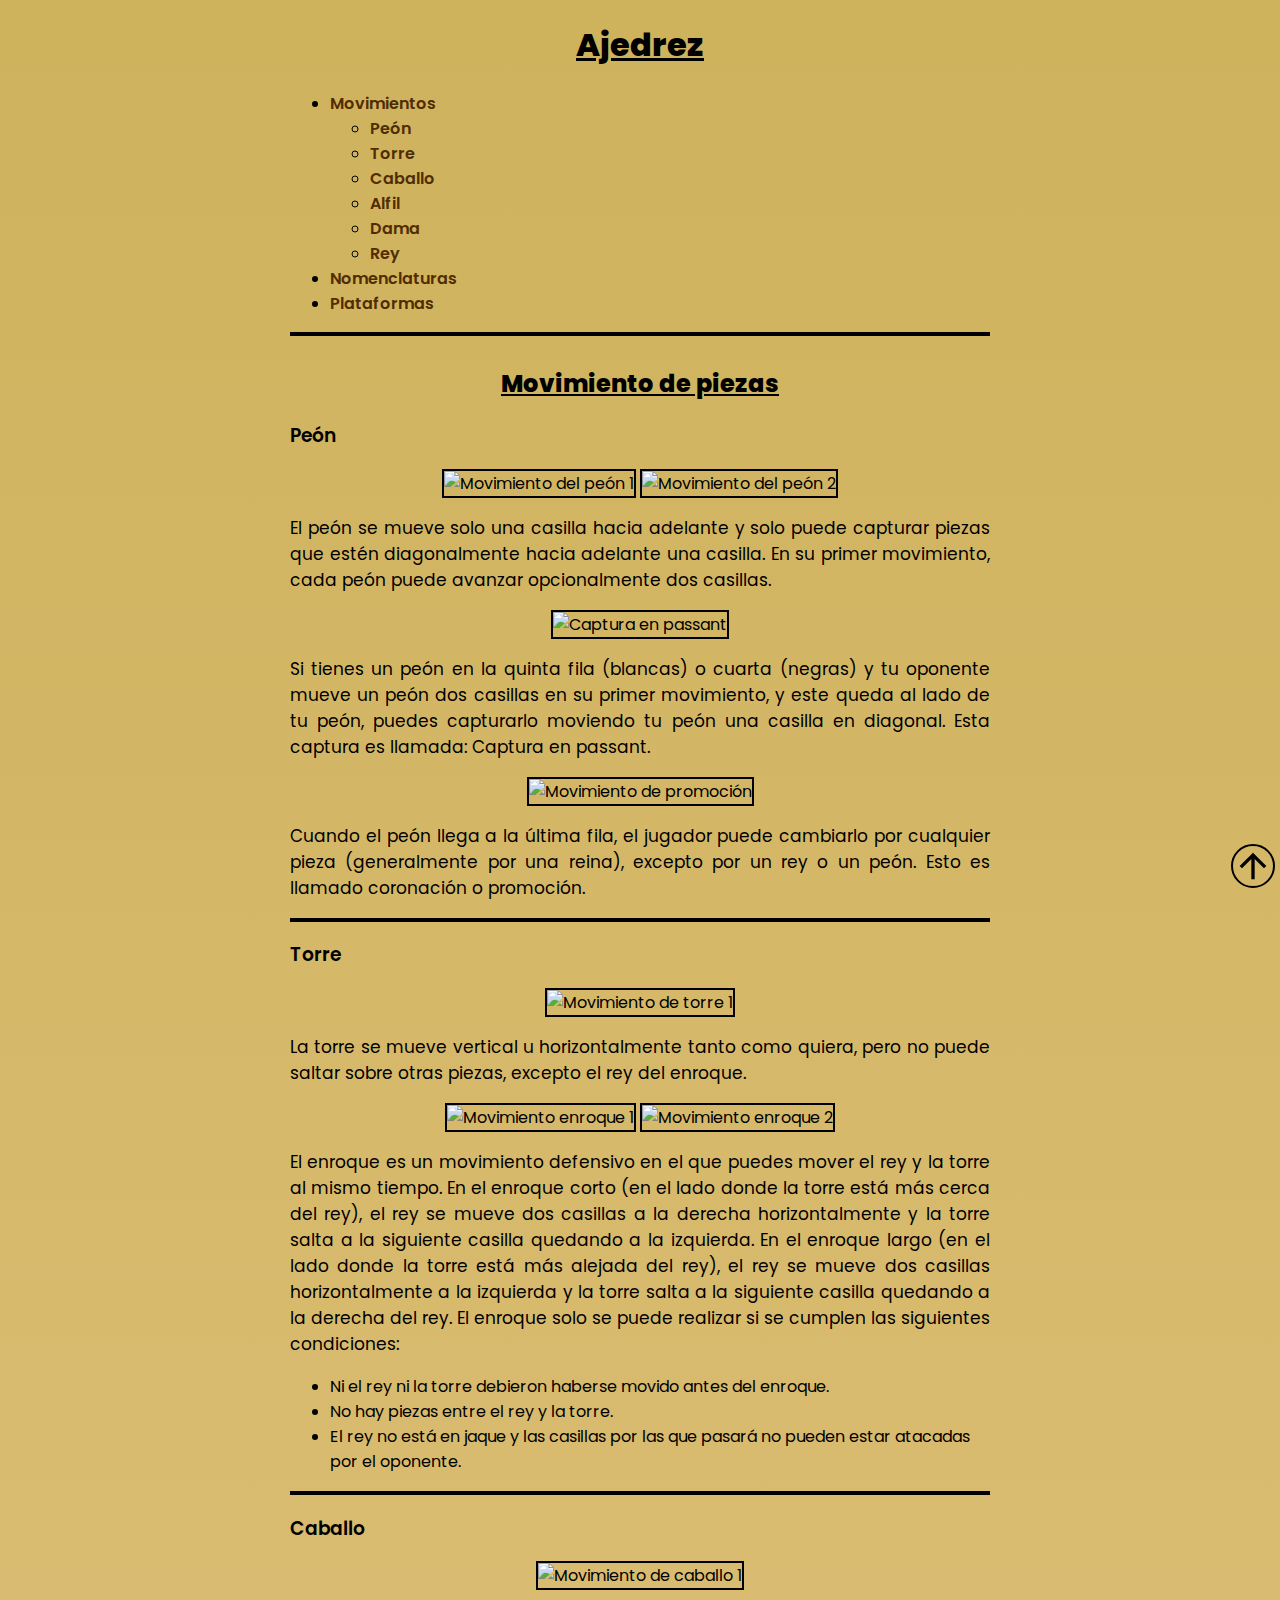
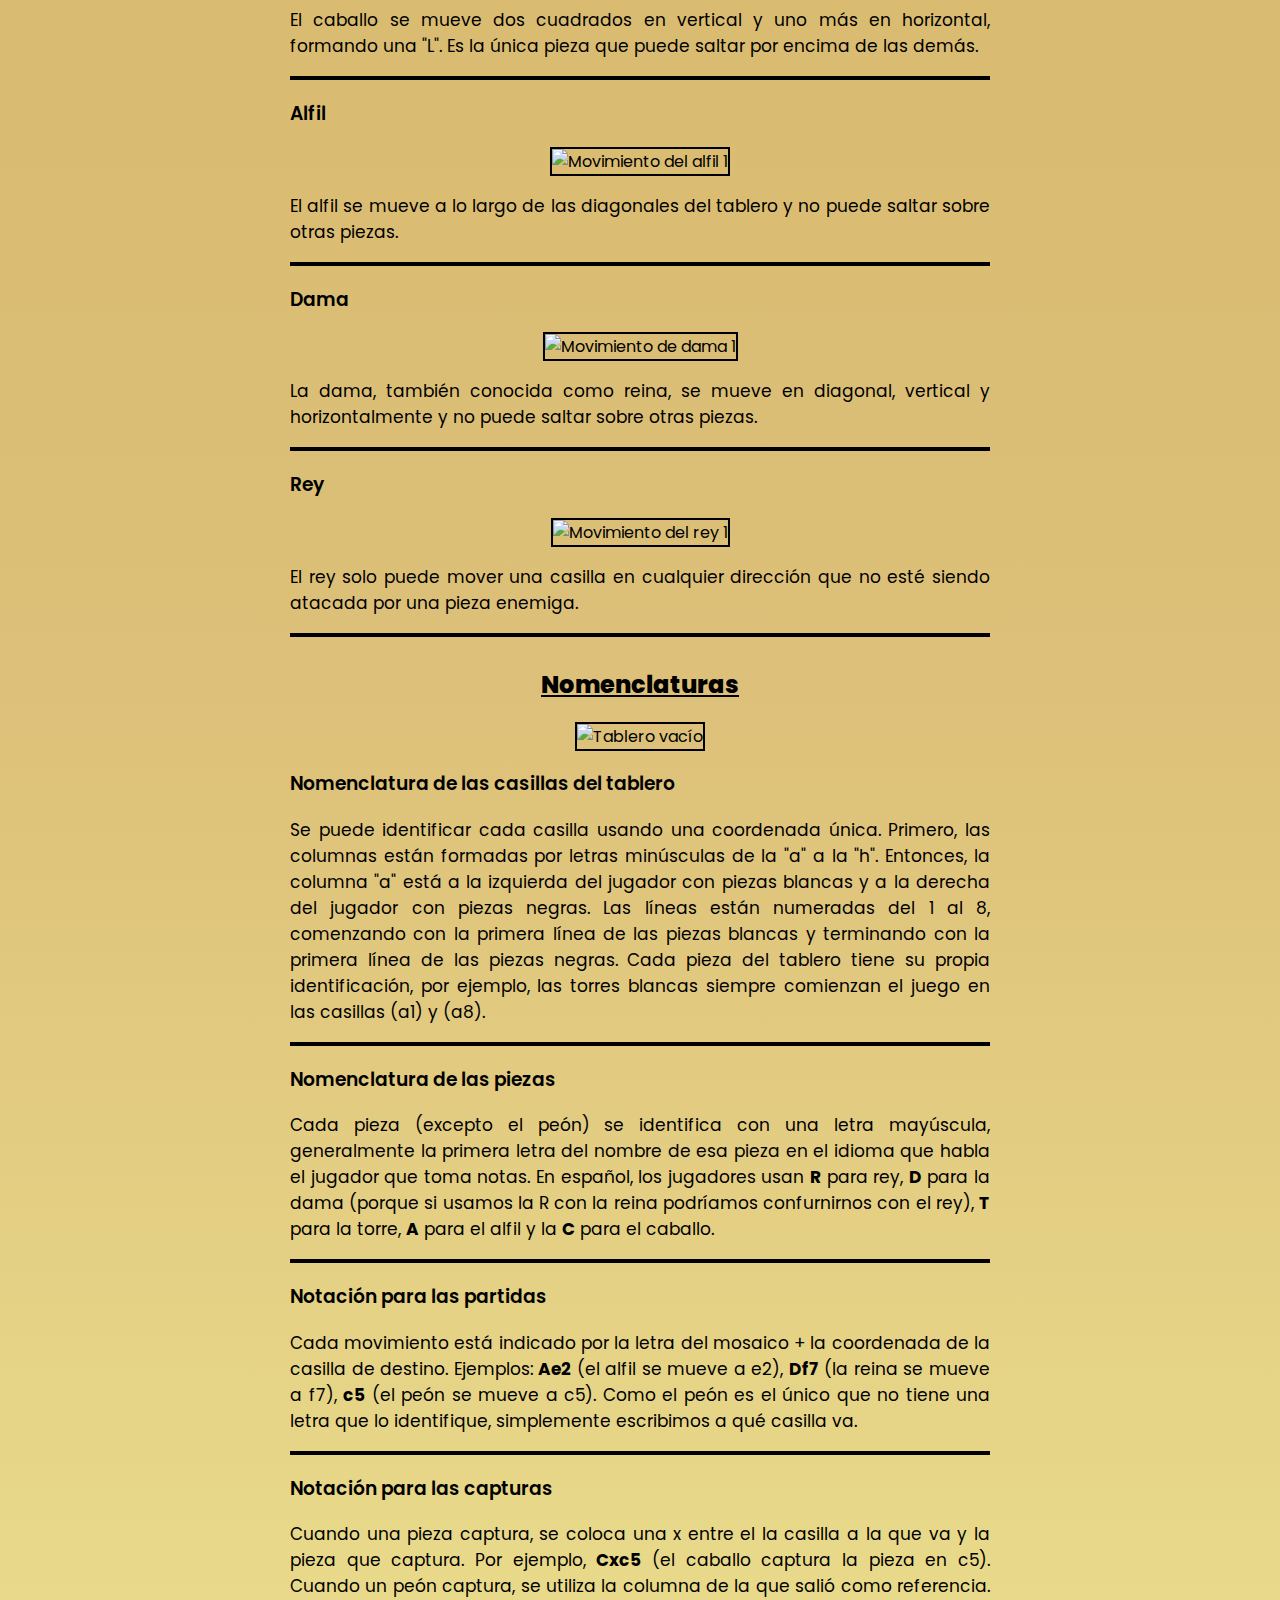
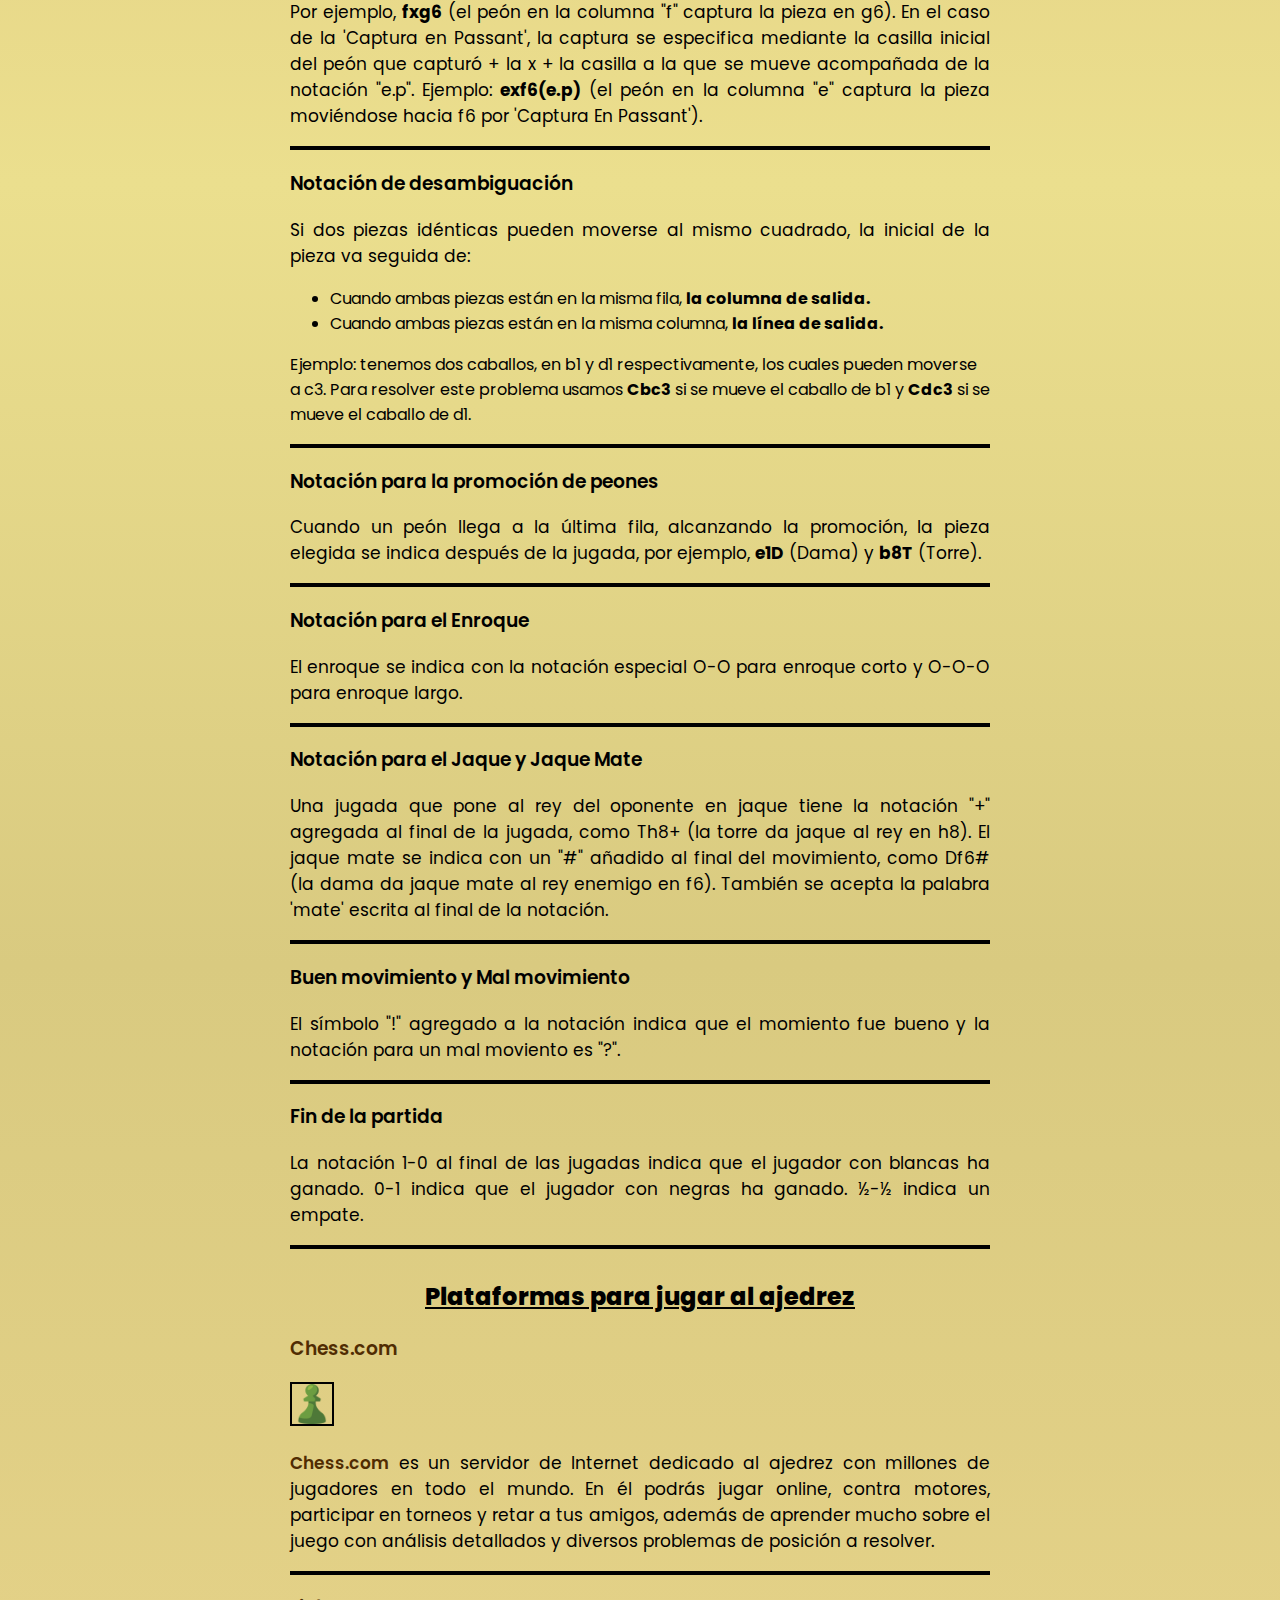
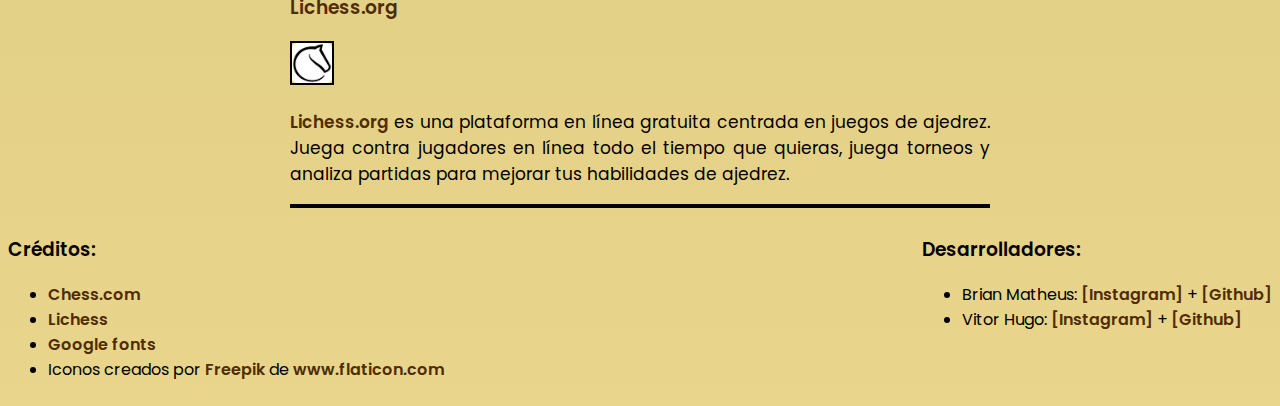
==== es/index.html @ 7b6172d3 "Localização em espanhol" ====
<!DOCTYPE html>
<html lang="es">
<head>
	<title>Projetito 0</title>
	
	<!-- Versões traduzidas -->
	<link rel="alternate" hreflang="es" href="https://bateria-instantanea.github.io/Xeque-mate/es/index.html">
	<link rel="alternate" hreflang="pt-br" href="https://bateria-instantanea.github.io/Xeque-mate/index.html">
	<link rel="alternate" hreflang="x-default" href="https://bateria-instantanea.github.io/Xeque-mate/index.html">

    <meta charset="UTF-8">
    <meta name="viewport" content="width=device-width, initial-scale=1.0">

	<!-- Verificação de proprietário (para indexação no Google) -->
	<meta name="google-site-verification" content="dOoVchnnVlzJz77tsuXGXCmCwkpt1cC9UFJWLKRhOBQ" />
	<meta name="google-site-verification" content="RnSylDubdp6pdts9Q6fxWsNJtdW5m_D2-p_ktTG3mzs" />

    <!-- Estilos -->
    <link rel="stylesheet" href="style.css">
    <!-- Favicon -->
    <link rel="shortcut icon" href="../img/favicon.png" type="image/x-icon">

    <!-- Fonte Poppins 400, 600 e 800 -->
    <link rel="preconnect" href="https://fonts.googleapis.com">
    <link rel="preconnect" href="https://fonts.gstatic.com" crossorigin>
    <link href="https://fonts.googleapis.com/css2?family=Poppins:wght@400;600;800&display=swap" rel="stylesheet">

    <!-- Meta tags para Whatsapp -->
    <meta property="og:locale" content="pt_BR">
    <meta property="og:type" content="website">
    <meta property="og:title" content="Jaque mate">
    <meta property="og:description" content="Sitio para enseñar sobre el universo del ajedrez">
    <meta property="og:url" content="https://bateria-instantanea.github.io/Xeque-Mate/es/">
    <meta property="og:image" content="https://i.imgur.com/ClDw9D3.png">
    <meta property="og:image:alt" content="Logotipo del sitio web">
    <meta property="og:image:width" content="256">
    <meta property="og:image:height" content="256">

	<!-- Global site tag (gtag.js) - Google Analytics -->
	<script async src="https://www.googletagmanager.com/gtag/js?id=G-D18ZMM2030"></script>
	<script>
	  window.dataLayer = window.dataLayer || [];
	  function gtag(){dataLayer.push(arguments);}
	  gtag('js', new Date());

	  gtag('config', 'G-D18ZMM2030');
	</script>
</head>

<body>
	<main>
        <h1 id="Inicio">Ajedrez</h1>

        <section id="Sumario">
            <ul>
                <li>
                    <a href="#Movimentos">Movimientos</a>

                    <ul>
                        <li><a href="#Peao">Peón</a></li>
                        <li><a href="#Torre">Torre</a></li>
                        <li><a href="#Cavalo">Caballo</a></li>
                        <li><a href="#Bispo">Alfil</a></li>
                        <li><a href="#Dama">Dama</a></li>
                        <li><a href="#Rei">Rey</a></li>
                    </ul>
                </li>
                <li><a href="#Nomenclaturas">Nomenclaturas</a></li>
                <li><a href="#Plataformas">Plataformas</a></li>
            </ul>
        </section>

        <hr>

        <section id="Movimentos">
            <h2>Movimiento de piezas</h2>
            
            <div id="Peao">
                <h3>Peón</h3>

                <article class="Explicacoes">
                    <div class="Imagens">
                        <img src="https://i.imgur.com/YVvViYS.png" loading="lazy" alt="Movimiento del peón 1" width="250" height="250">
                        <img src="https://i.imgur.com/ZDDEuqg.png" loading="lazy" alt="Movimiento del peón 2" width="250" height="250">
                    </div>

                    <p>
                        El peón se mueve solo una casilla hacia adelante y solo puede capturar piezas que estén diagonalmente hacia adelante una casilla.
						En su primer movimiento, cada peón puede avanzar opcionalmente dos casillas.
                    </p>
                </article>

                <article class="Explicacoes">
                    <div class="Imagens">
                        <img src="https://i.imgur.com/vJTpr0J.png" loading="lazy" alt="Captura en passant" width="250" height="250">
                    </div>
                    
                    <p>
						Si tienes un peón en la quinta fila (blancas) o cuarta (negras) y tu oponente mueve un peón dos casillas en su primer movimiento,
						y este queda al lado de tu peón, puedes capturarlo moviendo tu peón una casilla en diagonal. Esta captura es llamada: Captura en passant.
                    </p>
                </article>

                <article class="Explicacoes">
                    <div class="Imagens">
                        <img src="https://i.imgur.com/XRJH0ER.png" loading="lazy" alt="Movimiento de promoción" width="250" height="250">
                    </div>

                    <p>
                        Cuando el peón llega a la última fila, el jugador puede cambiarlo por cualquier pieza (generalmente por una reina), excepto por un rey o un peón. Esto es llamado coronación o promoción.
                    </p>
                </article>
            </div>

            <hr>

            <div id="Torre">
                <h3>Torre</h3>

                <article class="Explicacoes">
                    <div class="Imagens">
                        <img src="https://i.imgur.com/38pUzsE.png" loading="lazy" alt="Movimiento de torre 1" width="250" height="250">
                    </div>

                    <p>
                        La torre se mueve vertical u horizontalmente tanto como quiera, pero no puede saltar sobre otras piezas, excepto el rey del enroque.
                    </p>
                </article>

                <article class="Explicacoes">
                    <div class="Imagens">
                        <img src="https://i.imgur.com/h01ChN6.png" loading="lazy" alt="Movimiento enroque 1" width="250" height="250">
                        <img src="https://i.imgur.com/Wt2H9Zc.png" loading="lazy" alt="Movimiento enroque 2" width="250" height="250">
                    </div>
                    
                    <p>
						El enroque es un movimiento defensivo en el que puedes mover el rey y la torre al mismo tiempo. En el enroque corto (en el lado donde la torre está más cerca del rey), el rey se mueve dos casillas
						a la derecha horizontalmente y la torre salta a la siguiente casilla quedando a la izquierda. En el enroque largo (en el lado donde la torre está más alejada del rey), el rey se mueve dos casillas
						horizontalmente a la izquierda y la torre salta a la siguiente casilla quedando a la derecha del rey. 
						El enroque solo se puede realizar si se cumplen las siguientes condiciones:
                        <ul>
                            <li>Ni el rey ni la torre debieron haberse movido antes del enroque.</li>
                            <li>No hay piezas entre el rey y la torre.</li>
                            <li>El rey no está en jaque y las casillas por las que pasará no pueden estar atacadas por el oponente.</li>
                        </ul>
                    </p>
                </article>
            </div>

            <hr>

            <div id="Cavalo">
                <h3>Caballo</h3>

                <article class="Explicacoes">
                    <div class="Imagens">
                        <img src="https://i.imgur.com/8AWFNFF.png" loading="lazy" alt="Movimiento de caballo 1" width="250" height="250">
                    </div>
                    
                    <p>
						El caballo se mueve dos cuadrados en vertical y uno más en horizontal, formando una "L".
						Es la única pieza que puede saltar por encima de las demás.
                    </p>
                </article>
            </div>

            <hr>

            <div id="Bispo">
                <h3>Alfil</h3>

                <article class="Explicacoes">
                    <div class="Imagens">
                        <img src="https://i.imgur.com/DxrFFxV.png" loading="lazy" alt="Movimiento del alfil 1" width="250" height="250">
                    </div>
                    
                    <p>
                        El alfil se mueve a lo largo de las diagonales del tablero y no puede saltar sobre otras piezas.
                    </p>
                </article>
            </div>

            <hr>

            <div id="Dama">
                <h3>Dama</h3>

                <article class="Explicacoes">
                    <div class="Imagens">
                        <img src="https://i.imgur.com/F1ZVh2W.png" loading="lazy" alt="Movimiento de dama 1" width="250" height="250">
                    </div>
                    
                    <p>
                        La dama, también conocida como reina, se mueve en diagonal, vertical y horizontalmente y no puede saltar sobre otras piezas.
                    </p>
                </article>
            </div>

            <hr>

            <div id="Rei">
                <h3>Rey</h3>

                <article class="Explicacoes">
                    <div class="Imagens">
                        <img src="https://i.imgur.com/6kdKipu.png" loading="lazy" alt="Movimiento del rey 1" width="250" height="250">
                    </div>
                    
                    <p>
                        El rey solo puede mover una casilla en cualquier dirección que no esté siendo atacada por una pieza enemiga.
                    </p>
                </article>
            </div>
        </section>

        <hr>

        <section id="Nomenclaturas">
            <h2>Nomenclaturas</h2>   

            <article class="Explicacoes">
                <div class="Imagens">
                    <img src="https://i.imgur.com/SPF8Di8.png" loading="lazy" alt="Tablero vacío" width="300" height="300">
                </div>

                <h3>Nomenclatura de las casillas del tablero</h3>
                <p>
					Se puede identificar cada casilla usando una coordenada única. Primero, las columnas están formadas por letras minúsculas de la "a" a la "h".
					Entonces, la columna "a" está a la izquierda del jugador con piezas blancas y a la derecha del jugador con piezas negras.
					Las líneas están numeradas del 1 al 8, comenzando con la primera línea de las piezas blancas y terminando con la primera línea de las piezas negras. Cada pieza del tablero
					tiene su propia identificación, por ejemplo, las torres blancas siempre comienzan el juego en las casillas (a1) y (a8).
                </p>

                <hr>

                <h3>Nomenclatura de las piezas</h3>
                <p>
					Cada pieza (excepto el peón) se identifica con una letra mayúscula, generalmente la primera letra del nombre de esa pieza en el idioma que habla
					el jugador que toma notas. En español, los jugadores usan <b>R</b> para rey, <b>D</b> para la dama (porque si usamos la R con la reina podríamos confurnirnos con el rey),
					<b>T</b> para la torre, <b>A</b> para el alfil y la <b>C</b> para el caballo.
                </p>

                <hr>

                <h3>Notación para las partidas</h3>
                <p>
					Cada movimiento está indicado por la letra del mosaico + la coordenada de la casilla de destino. Ejemplos: <b>Ae2</b> (el alfil se mueve a e2), <b>Df7</b> (la reina se mueve a f7),
					<b>c5</b> (el peón se mueve a c5). Como el peón es el único que no tiene una letra que lo identifique, simplemente escribimos a qué casilla va.
                </p>

                <hr>

                <h3>Notación para las capturas</h3>
                <p>
					Cuando una pieza captura, se coloca una x entre el la casilla a la que va y la pieza que captura. Por ejemplo, <b>Cxc5</b> (el caballo captura la pieza en c5). Cuando un peón captura,
					se utiliza la columna de la que salió como referencia. Por ejemplo, <b>fxg6</b> (el peón en la columna "f" captura la pieza en g6). En el caso de la 'Captura en Passant',
					la captura se especifica mediante la casilla inicial del peón que capturó + la x + la casilla a la que se mueve acompañada de la notación "e.p".
					Ejemplo: <b>exf6(e.p)</b> (el peón en la columna "e" captura la pieza moviéndose hacia f6 por 'Captura En Passant').
                </p>

                <hr>

                <h3>Notación de desambiguación</h3>
                <p>
                    Si dos piezas idénticas pueden moverse al mismo cuadrado, la inicial de la pieza va seguida de:
                    <ul>
                        <li>Cuando ambas piezas están en la misma fila, <b>la columna de salida.</b></b></li>
                        <li>Cuando ambas piezas están en la misma columna, <b>la línea de salida.</b></li>
                    </ul>
					Ejemplo: tenemos dos caballos, en b1 y d1 respectivamente, los cuales pueden moverse a c3. Para resolver este problema usamos <b>Cbc3</b> si se mueve el caballo de b1
					y <b>Cdc3</b> si se mueve el caballo de d1.
                </p>

                <hr>

                <h3>Notación para la promoción de peones</h3>
                <p>
					Cuando un peón llega a la última fila, alcanzando la promoción, la pieza elegida se indica después de la jugada,
					por ejemplo, <b>e1D</b> (Dama) y <b>b8T</b> (Torre).
                </p>

                <hr>

                <h3>Notación para el Enroque</h3>
                <p>
					El enroque se indica con la notación especial O-O para enroque corto y O-O-O para enroque largo.
                </p>

                <hr>

                <h3>Notación para el Jaque y Jaque Mate</h3>
                <p>
					Una jugada que pone al rey del oponente en jaque tiene la notación "+" agregada al final de la jugada, como Th8+ (la torre da jaque al rey en h8).
					El jaque mate se indica con un "#" añadido al final del movimiento, como Df6# (la dama da jaque mate al rey enemigo en f6).
					También se acepta la palabra 'mate' escrita al final de la notación.
                </p>

                <hr>

                <h3>Buen movimiento y Mal movimiento</h3>
                <p>
                    El símbolo "!" agregado a la notación indica que el momiento fue bueno y la notación para un mal moviento es "?".
                </p>

                <hr>

                <h3>Fin de la partida</h3>
                <p>
                    La notación 1-0 al final de las jugadas indica que el jugador con blancas ha ganado. 0-1 indica que el jugador con negras ha ganado. ½-½ indica un empate.
                </p>
            </article>
        </section>

        <hr>
            
        <section id="Plataformas">
            <h2>Plataformas para jugar al ajedrez</h2>
            
            <article class="Explicacoes">
                <a href="https://www.chess.com/" target="_blank" rel="noreferrer noopener">
                   <h3>Chess.com</h3>
                   <img src="../img/chess.png" alt="chess" width="40" height="40">
                </a>
                <p>
					<a href="https://www.chess.com/" target="_blank" rel="noreferrer noopener">Chess.com</a> es un servidor de Internet dedicado al ajedrez con millones de jugadores en todo el mundo.
					En él podrás jugar online, contra motores, participar en torneos y retar a tus amigos, además de aprender
					mucho sobre el juego con análisis detallados y diversos problemas de posición a resolver.
                </p>
            </article>

            <hr>
            
            <article class="Explicacoes">
                <a href="https://lichess.org/" target="_blank" rel="noreferrer noopener">
                    <h3>Lichess.org</h3>
                    <img src="../img/lichess.png" alt="lichess" width="40" height="40">
                 </a>
                <p>
					<a href="https://lichess.org/" target="_blank" rel="noreferrer noopener">Lichess.org</a> es una plataforma en línea gratuita centrada en juegos de ajedrez. Juega contra
					jugadores en línea todo el tiempo que quieras, juega torneos y analiza partidas para mejorar tus habilidades de ajedrez.
                </p>
            </article>
        </section>

        <hr>

        <a href="#Inicio" id="Topo">
            <img src="../img/up.svg" alt="Arriba" width="40" height="40">
        </a>
    </main>

    <footer>
        <div id="Creditos">
            <h3>Créditos:</h3>

            <ul>
                <li><a href="https://www.chess.com/home" target="_blank" rel="noreferrer noopener">Chess.com</a></li>
                <li><a href="https://lichess.org" target="_blank" rel="noreferrer noopener">Lichess</a></li>
                <li><a href="https://fonts.google.com" target="_blank" rel="noreferrer noopener">Google fonts</a></li>
                <li>
                    Iconos creados por <a href="https://www.freepik.com" title="Freepik" target="_blank" rel="noreferrer noopener">Freepik</a>
                    de <a href="https://www.flaticon.com/br/" title="Flaticon" target="_blank" rel="noreferrer noopener">www.flaticon.com</a>
                </li>
            </ul>
        </div>

        <div id="Desenvolvedores">
            <h3>Desarrolladores:</h3>

            <ul>
                <li>
                    Brian Matheus:
                    <a href="https://www.instagram.com/_brianmatheus_/" target="_blank" rel="noreferrer noopener" title="_brianmatheus_">[Instagram]</a> +
                    <a href="https://github.com/BrianMath" target="_blank" rel="noreferrer noopener" title="BrianMath">[Github]</a>
                </li>
            
                <li>
                    Vitor Hugo:
                    <a href="https://www.instagram.com/vhf273/" target="_blank" rel="noreferrer noopener" title="vhf273">[Instagram]</a> +
                    <a href="https://github.com/Bateria-instantanea" target="_blank" rel="noreferrer noopener" title="Bateria-instantanea">[Github]</a>
                </li>
            </ul>
        </div>
    </footer>
</body>
</html>
---- es/style.css ----
/* ===== Propriedades globais ===== */

html {
    scroll-behavior: smooth;
}

body {
    font-family: 'Poppins', Roboto, sans-serif;
    
    /* Gradiente */
    background: #e9d58b;
    background: -moz-linear-gradient(0deg, #e9d58b 0%, #d9ca80 20%, #ebdf8e 35%, #ddc079 56%, #cfb25c 100%);
    background: -webkit-linear-gradient(0deg, #e9d58b 0%, #d9ca80 20%, #ebdf8e 35%, #ddc079 56%, #cfb25c 100%);
    background: linear-gradient(0deg, #e9d58b 0%, #d9ca80 20%, #ebdf8e 35%, #ddc079 56%, #cfb25c 100%);
    filter: progid:DXImageTransform.Microsoft.gradient(startColorstr="#e9d58b",endColorstr="#cfb25c",GradientType=1);
}

h1, h2 {
    text-align: center;
    text-decoration: underline;

    font-weight: 800;
}

h2 {
    margin-top: 30px;
}

h3 {
    font-weight: 600;
}

p {
    text-align: justify;

    font-size: 17px;
    font-weight: 400;
}

hr, img {
    border: 2px solid #000;
}

a, a:visited {
    color: #502c02;
    font-weight: 600;
    text-decoration: none;
}

a:hover, a:active {
    color: #0c5d80;
    font-size: 18px;
    text-decoration: underline;
}

/* ===== Main ===== */

main {
    max-width: 700px;
    margin: 0 auto;
}

.Imagens {
    text-align: center;
}

/* ===== Topo ===== */

#Topo {
    position: fixed;
    bottom: 5px;
    right: 5px;
}

#Topo img {
    border-radius: 50%;
}

/* ===== Footer ===== */

footer {
    display: flex;
    justify-content: space-between;
}
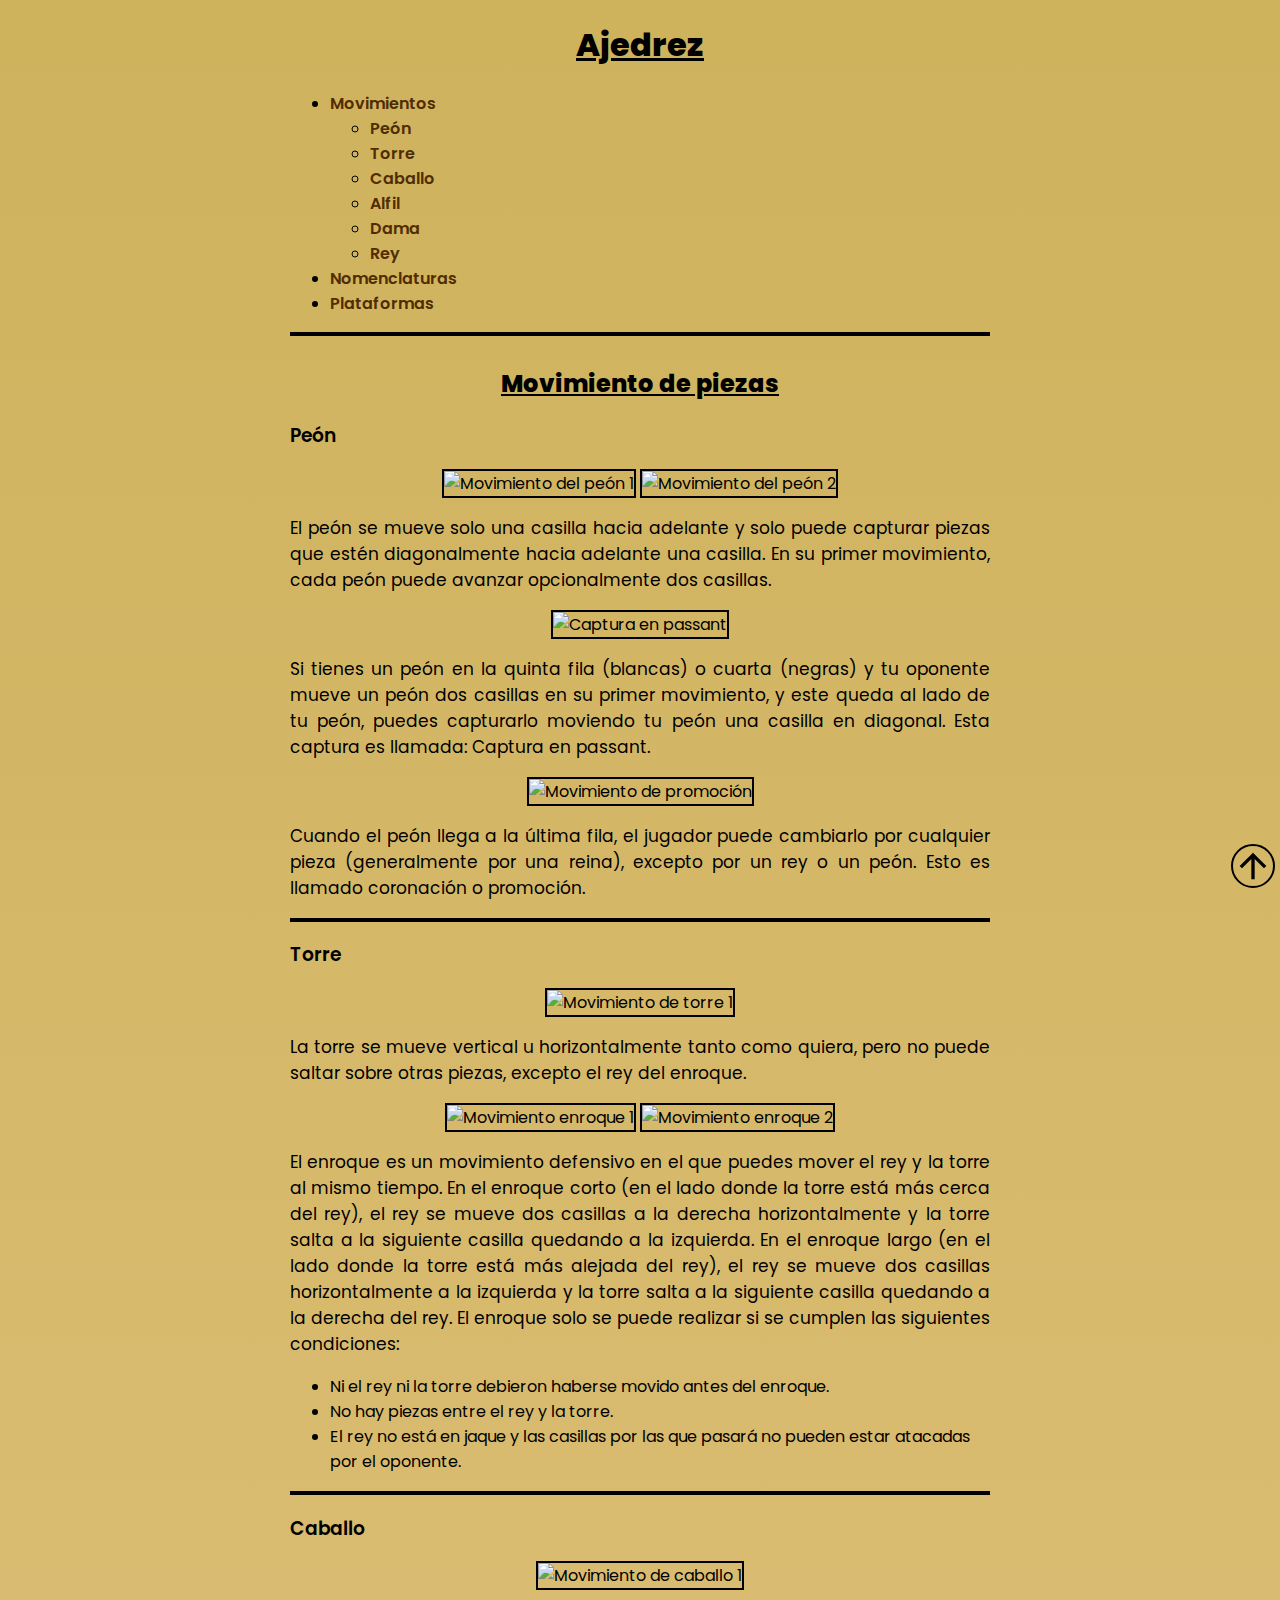
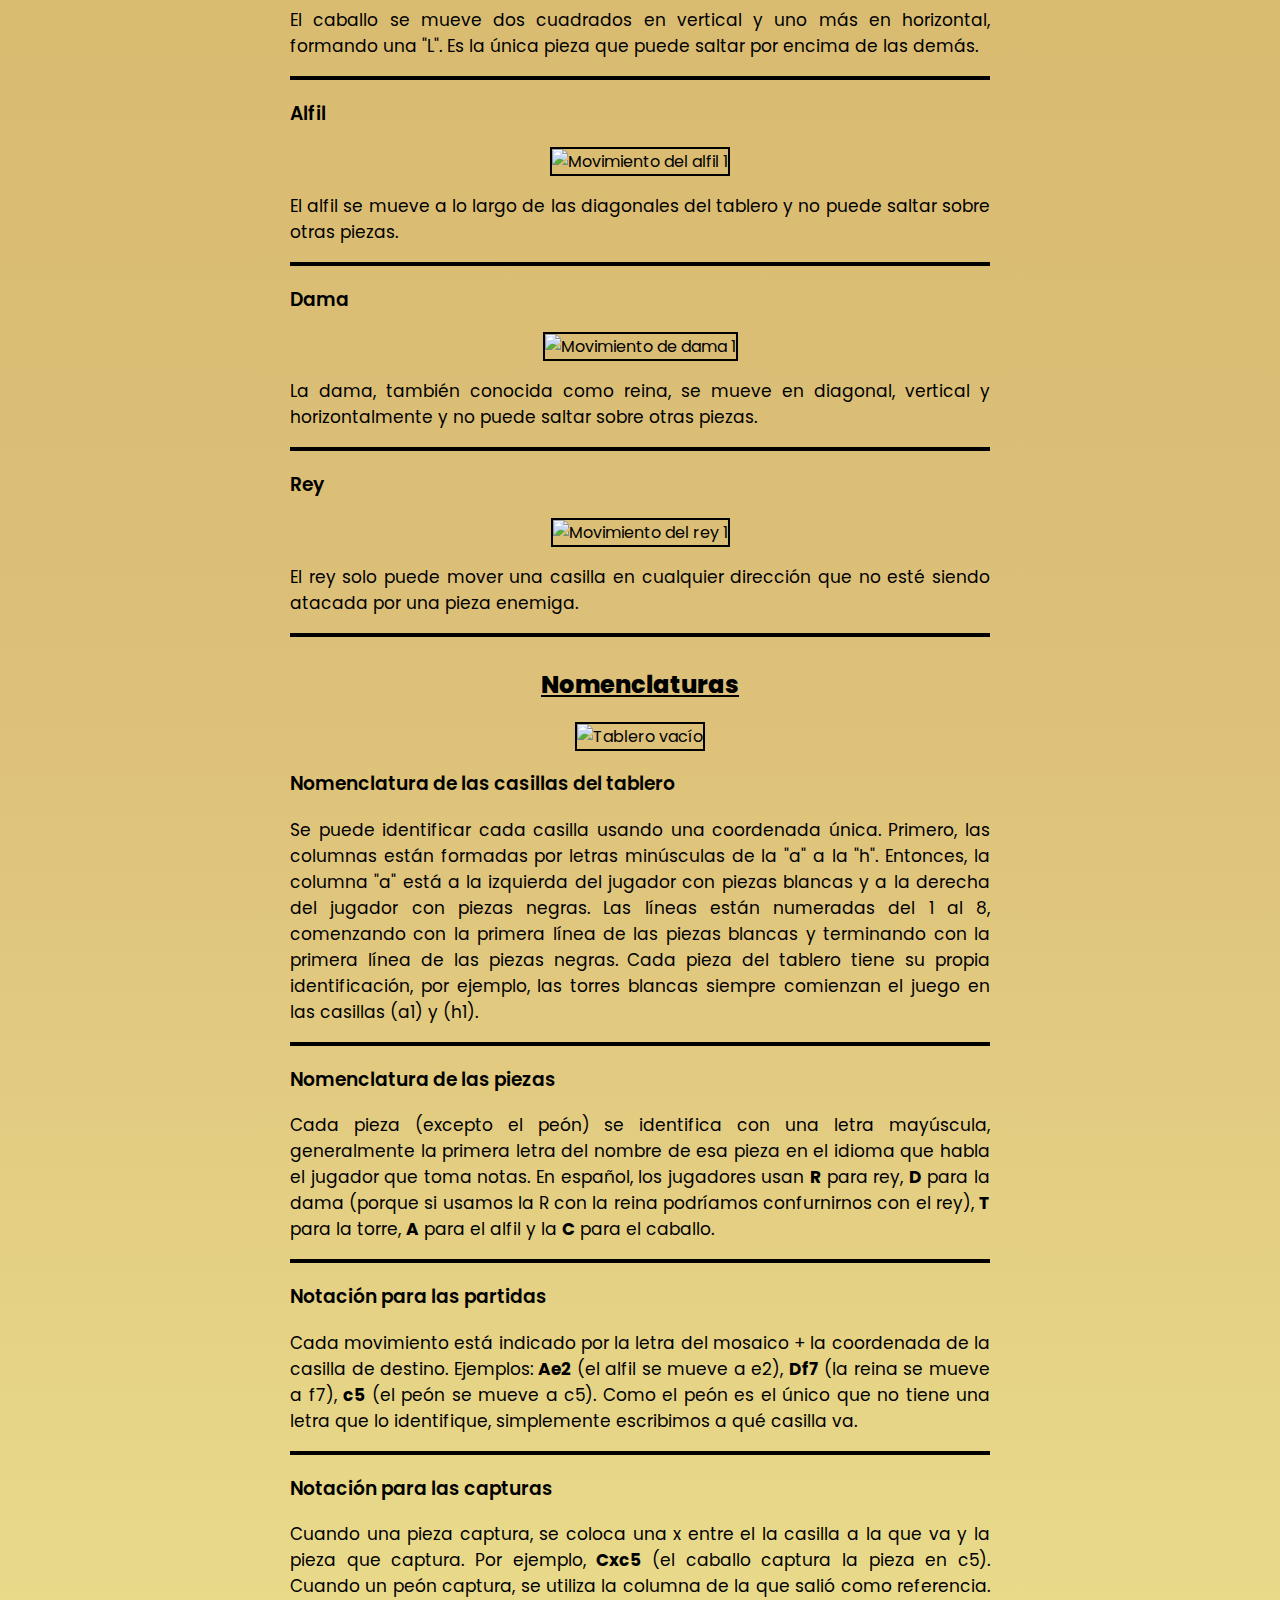
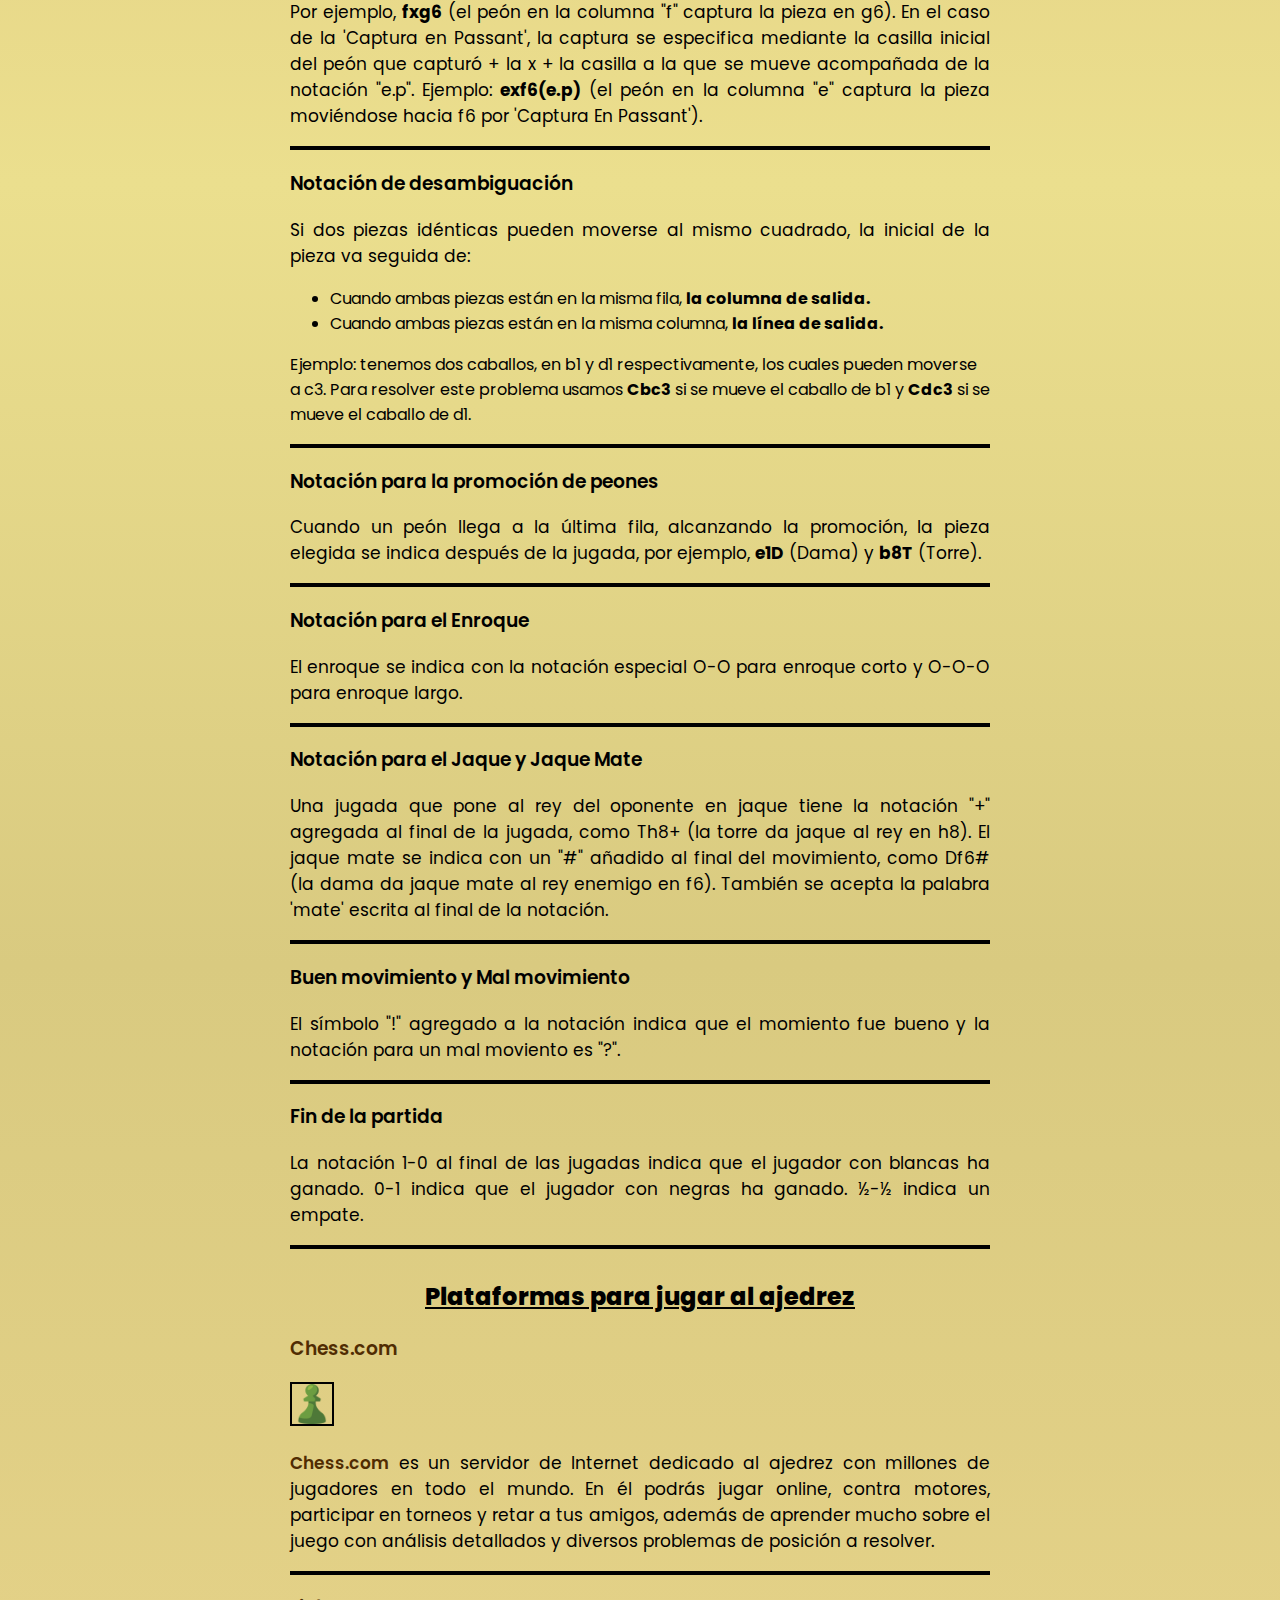
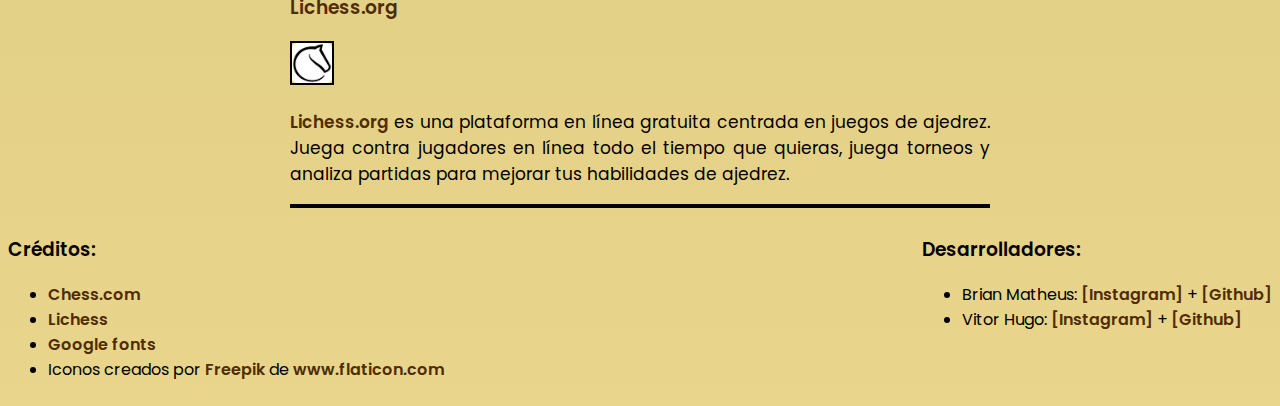
==== commit df5ca40b: "Arrumei erro de digitação" ====
--- a/es/index.html
+++ b/es/index.html
@@ -228,7 +228,7 @@
 					Se puede identificar cada casilla usando una coordenada única. Primero, las columnas están formadas por letras minúsculas de la "a" a la "h".
 					Entonces, la columna "a" está a la izquierda del jugador con piezas blancas y a la derecha del jugador con piezas negras.
 					Las líneas están numeradas del 1 al 8, comenzando con la primera línea de las piezas blancas y terminando con la primera línea de las piezas negras. Cada pieza del tablero
-					tiene su propia identificación, por ejemplo, las torres blancas siempre comienzan el juego en las casillas (a1) y (a8).
+					tiene su propia identificación, por ejemplo, las torres blancas siempre comienzan el juego en las casillas (a1) y (h1).
                 </p>
 
                 <hr>
